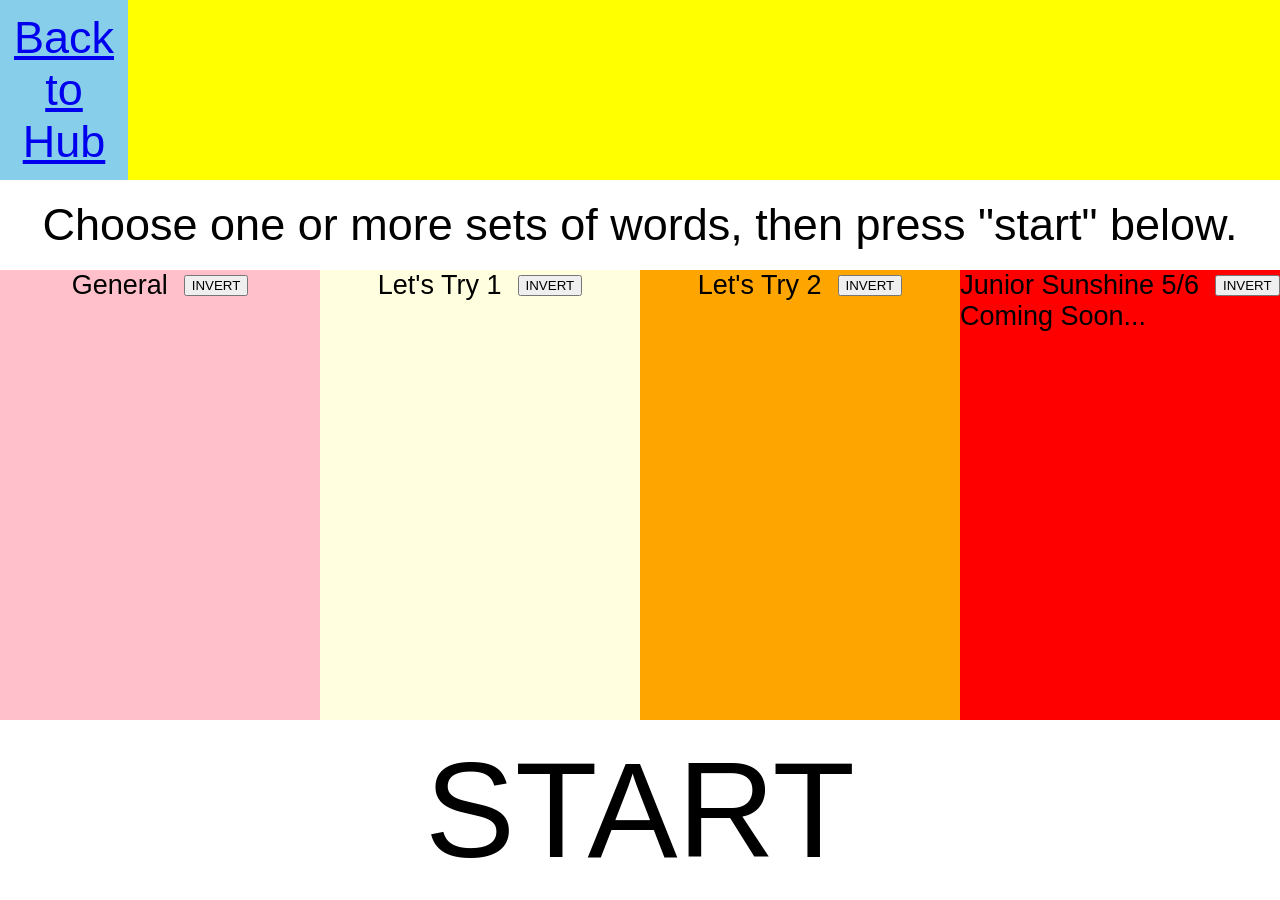
==== index.html @ e416a10a "back() is now called by pointerup" ====
<html>
<head>
	<title>Pointing Game</title>
	<link rel="icon" type="image/png" href="/favicon.png">
	<link rel="stylesheet" href="pointing_game_stylesheet.css">
</head>
<body>
	<div id="menu">
		<div id="top">
			<a id="hub" href="https://nicknameGrape.github.io/smartboard/">
				<div>Back to<br>Hub</div>
			</a>
			<div id="title"></div>
		</div>
		<div id="instructions"><span>Choose one or more sets of words, then press "start" below.</span></div>
		<div id="modules">
			<div class="set"  id="general">
				<span class="setName">
					General
					<button class="invert">INVERT</button>
				</span>
				<div class="setItems"></div>
			</div>
			<div class="set"  id="lets_try_1">
				<span class="setName">
					Let's Try 1
					<button class="invert">INVERT</button>
				</span>
				<div class="setItems"></div>
			</div>
			<div class="set"  id="lets_try_2">
				<span class="setName">
					Let's Try 2
					<button class="invert">INVERT</button>
				</span>
				<div class="setItems"></div>
			</div>
			<div class="set"  id="junior_sunshine_5">
				<span class="setName">
					Junior Sunshine 5/6
					<button class="invert">INVERT</button>
				</span>
				<span><emph>Coming Soon...</emph></span>
			</div>
		</div>
		<div id="start">START</div>
	</div>
	<div id="game">
		<div id="points">
			<div id="back">Back to<br>Menu</div>
			<div id="avg">
				<span style="font-size:1.1em;font-weight:bold">ATTEMPTS:<br>AVG:</span>
				<span style="font-size:.5em">(Tap to Reset)</span>
			</div>
			<div id="total">
				<span style="font-size:.5em">Grand Total</span>
				<span style="font-size:3em;font-weight:bold">0</span>
			</div>
			<div id="toAdd">
				<span style="font-size:3em;font-weight:bold"></span>
			</div>
		</div>
		<div id="hint" style="font-size:2.8em">Tap Here to Start</div>
		<div id="buttons"></div>
	</div>
	<script type="module" src="pointing_game_main.mjs"></script>
</body>
</html>
---- pointing_game_stylesheet.css ----
body {
	margin: 0;
	touch-action: none;
	font-family: sans-serif;
	font-size: 5vh;
}

#menu {
	display: block;
	height: 100%;
	width: 100%;
}

#top {
	height: 20%;
	width: 100%;
	display: flex;
}

#hub {
	height: 100%;
	width: 10%;
	display: flex;
	align-items: center;
	justify-content: center;
	text-align: center;
	background: skyBlue;
}

#title {
	height: 100%;
	width: 90%;
	font-size: 3em;
	display: flex;
	align-items: center;
	justify-content: center;
	background: yellow;
}

#instructions {
	height: 10%;
	width: 100%;
	display: flex;
	justify-content: center;
	align-items: center;
}

#modules {
	height: 50%;
	width: 100%;
	background: lavender;
	display: flex;
	font-size: .6em;
}

.set {
	display: flex;
	flex-direction: column;
	width: 25%;
}

.setName {
	display: flex;
	align-items: center;
	justify-content: center;
	column-gap: 5%;
}

.allNone {
}

.setItems {
	display: flex;
	height: 90%;
	flex-direction: column;
	flex-wrap: wrap;
	row-gap: 1%;
	column-gap: 3%;
}

label {
	background: red;
	font-size: .8em;
}

#general {
	background: pink;
}

#lets_try_1 {
	background: lightYellow;
}

#lets_try_2 {
	background: orange;
}

#junior_sunshine_5 {
	background: red;
}

#junior_sunshine_6 {
	background: purple;
}

#start {
	height: 20%;
	width: 100%;
	display: flex;
	align-items: center;
	justify-content: center;
	font-size: 3em;
}

#game {
	height: 100%;
	width: 100%;
	flex-direction: column;
	display: none;
}

#points {
	height: 20%;
	width: 100%;
	display: flex;
	text-align: center;
}

#back {
	height: 100%;
	width: 10%;
	display: flex;
	align-items: center;
	justify-content: center;
	background: skyBlue;
}

#avg {
	background: pink;
	color: white;
	height: 100%;
	width: 30%;
	display: flex;
	align-items: center;
	justify-content: end;
	flex-direction: column;
}

#total {
	background: purple;
	color: white;
	height: 100%;
	width: 30%;
	display: flex;
	flex-direction: column;
	justify-content: end;
	align-items: center;
}

#toAdd {
	color: purple;
	height: 100%;
	width: 30%;
	display: flex;
	flex-direction: column;
	justify-content: end;
	align-items: center;
}

#hint {
	background: lavender;
	height: 30%;
	width: 100%;
	display: flex;
	align-items: center;
	justify-content: center;
	font-family: serif;
}

#buttons {
	background: yellow;
	height: 50%;
	width: 100%;
	display: grid;
	grid-auto-rows: minmax(0px, auto);
}

.choice {
	background: yellow;
	height: 90%;
	width: 90%;
	object-fit: contain;
	margin: auto;
}
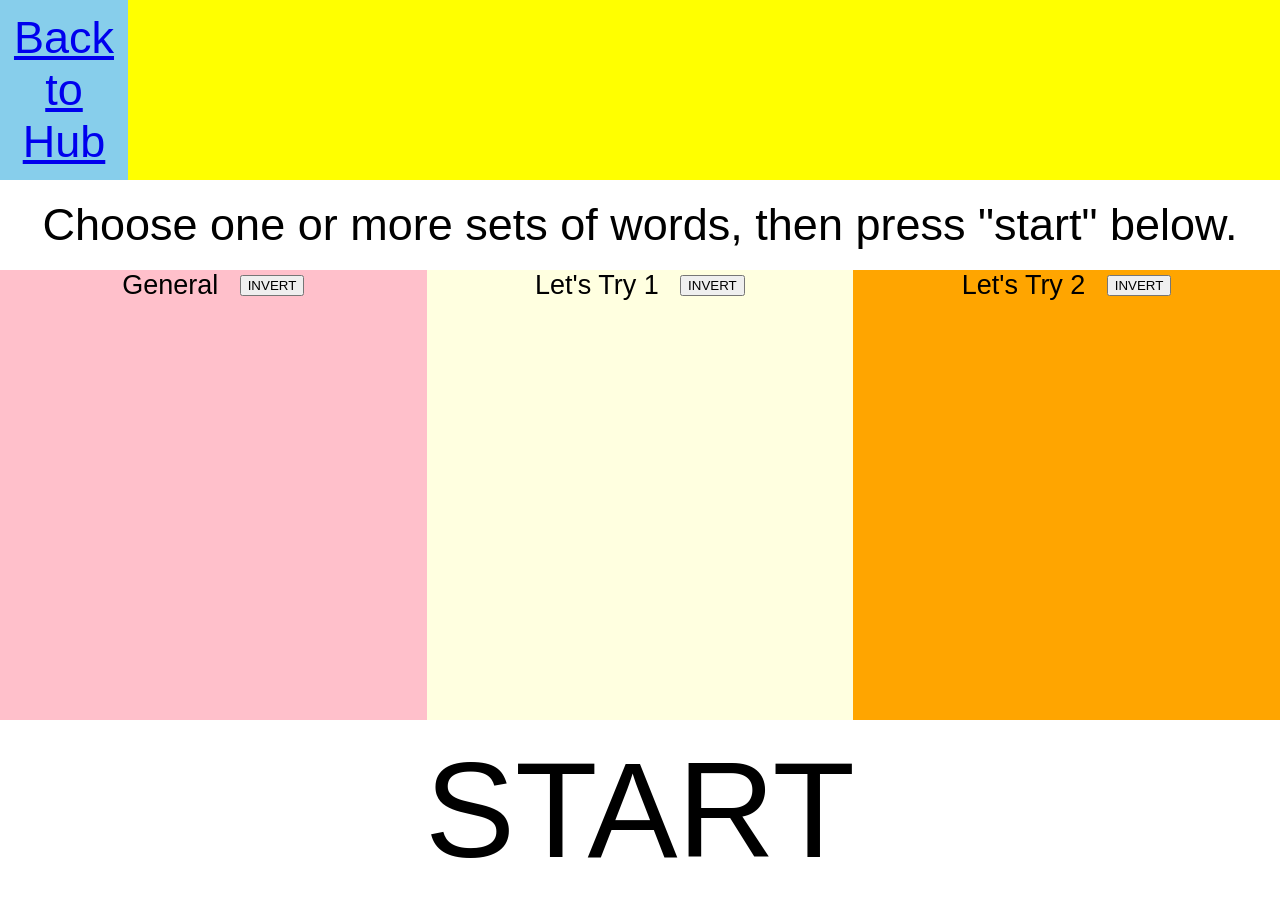
==== commit ac76b477: "more room for menu items" ====
--- a/index.html
+++ b/index.html
@@ -35,6 +35,7 @@
 				</span>
 				<div class="setItems"></div>
 			</div>
+			<!--
 			<div class="set"  id="junior_sunshine_5">
 				<span class="setName">
 					Junior Sunshine 5/6
@@ -42,6 +43,7 @@
 				</span>
 				<span><emph>Coming Soon...</emph></span>
 			</div>
+			--!>
 		</div>
 		<div id="start">START</div>
 	</div>
--- a/pointing_game_stylesheet.css
+++ b/pointing_game_stylesheet.css
@@ -56,7 +56,7 @@
 .set {
 	display: flex;
 	flex-direction: column;
-	width: 25%;
+	width: 33.33%;
 }
 
 .setName {
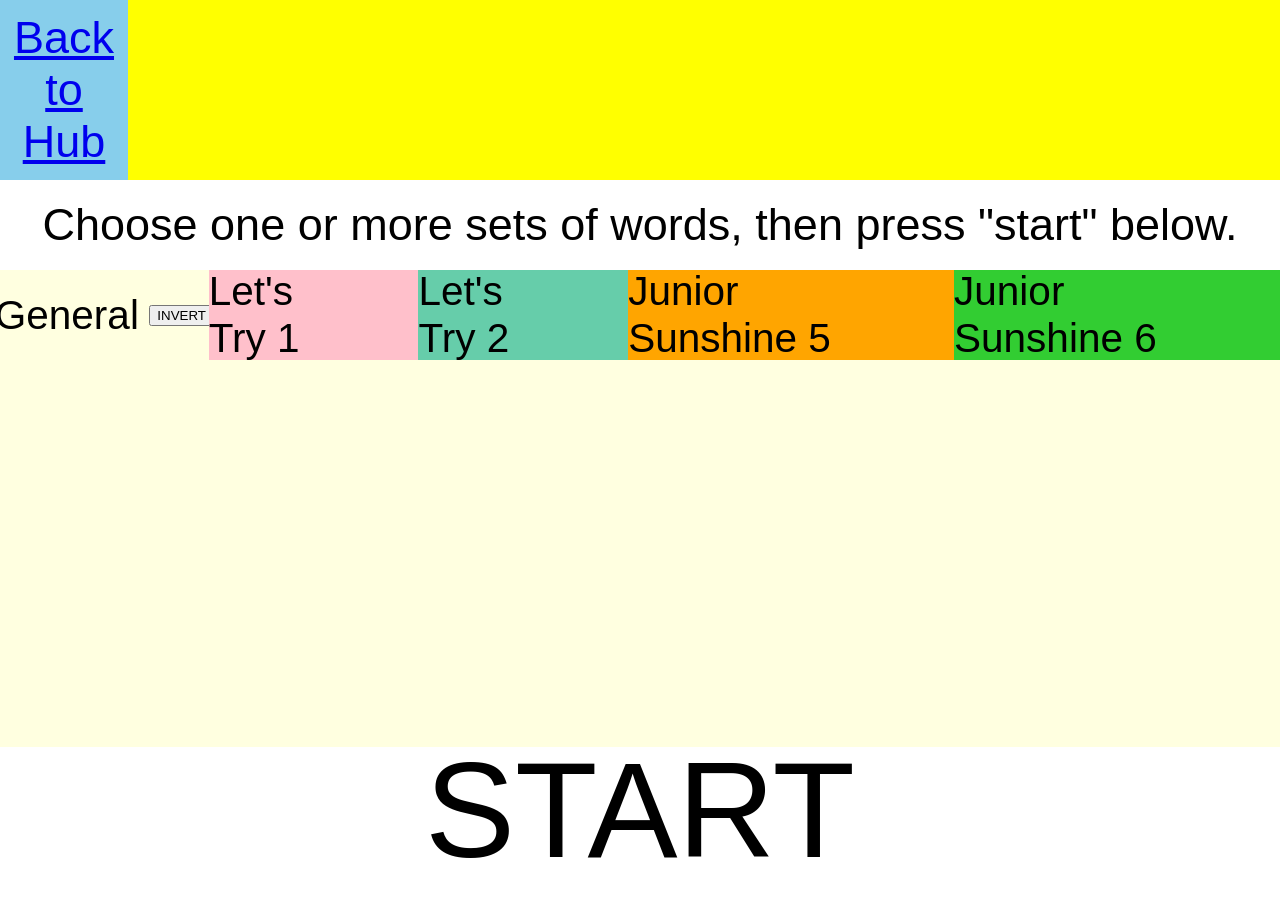
==== commit a0997295: "textbook tabs, google analytics" ====
--- a/index.html
+++ b/index.html
@@ -4,6 +4,15 @@
 	<link rel="icon" type="image/png" href="/favicon.png">
 	<link rel="stylesheet" href="pointing_game_stylesheet.css">
 </head>
+<!-- Google tag (gtag.js) -->
+<script async src="https://www.googletagmanager.com/gtag/js?id=G-C5MPB2T6KH"></script>
+<script>
+	window.dataLayer = window.dataLayer || [];
+	function gtag(){dataLayer.push(arguments);}
+	gtag('js', new Date());
+
+	gtag('config', 'G-C5MPB2T6KH');
+</script>
 <body>
 	<div id="menu">
 		<div id="top">
@@ -13,37 +22,34 @@
 			<div id="title"></div>
 		</div>
 		<div id="instructions"><span>Choose one or more sets of words, then press "start" below.</span></div>
+		<div id="sets">
+			<span class="setName general" id="tab_general">
+				General
+				<button class="invert" style="visibility:visible">INVERT</button>
+			</span>
+			<span class="setName lets_try_1" id="tab_lets_try_1">
+				Let's Try 1
+				<button class="invert">INVERT</button>
+			</span>
+			<span class="setName lets_try_2" id="tab_lets_try_2">
+				Let's Try 2
+				<button class="invert">INVERT</button>
+			</span>
+			<span class="setName junior_sunshine_5" id="tab_junior_sunshine_5">
+				Junior Sunshine 5
+				<button class="invert">INVERT</button>
+			</span>
+			<span class="setName junior_sunshine_6" id="tab_junior_sunshine_6">
+				Junior Sunshine 6
+				<button class="invert">INVERT</button>
+			</span>
+		</div>
 		<div id="modules">
-			<div class="set"  id="general">
-				<span class="setName">
-					General
-					<button class="invert">INVERT</button>
-				</span>
-				<div class="setItems"></div>
-			</div>
-			<div class="set"  id="lets_try_1">
-				<span class="setName">
-					Let's Try 1
-					<button class="invert">INVERT</button>
-				</span>
-				<div class="setItems"></div>
-			</div>
-			<div class="set"  id="lets_try_2">
-				<span class="setName">
-					Let's Try 2
-					<button class="invert">INVERT</button>
-				</span>
-				<div class="setItems"></div>
-			</div>
-			<!--
-			<div class="set"  id="junior_sunshine_5">
-				<span class="setName">
-					Junior Sunshine 5/6
-					<button class="invert">INVERT</button>
-				</span>
-				<span><emph>Coming Soon...</emph></span>
-			</div>
-			--!>
+			<div class="set general" id="general"></div>
+			<div class="set lets_try_1" id="lets_try_1" style="display:none"></div>
+			<div class="set lets_try_2" id="lets_try_2" style="display:none"></div>
+			<div class="set junior_sunshine_5" id="junior_sunshine_5" style="display:none"></div>
+			<div class="set junior_sunshine_6" id="junior_sunshine_6" style="display:none"></div>
 		</div>
 		<div id="start">START</div>
 	</div>
--- a/pointing_game_stylesheet.css
+++ b/pointing_game_stylesheet.css
@@ -45,8 +45,29 @@
 	align-items: center;
 }
 
+#sets {
+	height: 10%;
+	width: 100%;
+	background: lavender;
+	display: flex;
+	font-size: .6em;
+}
+
+.setName {
+	flex: 1 1 auto;
+	display: flex;
+	align-items: center;
+	justify-content: center;
+	column-gap: 5%;
+	font-size: 1.5em;
+}
+
+.invert {
+	visibility: hidden;
+}
+
 #modules {
-	height: 50%;
+	height: 40%;
 	width: 100%;
 	background: lavender;
 	display: flex;
@@ -55,52 +76,42 @@
 
 .set {
 	display: flex;
-	flex-direction: column;
-	width: 33.33%;
-}
-
-.setName {
-	display: flex;
-	align-items: center;
-	justify-content: center;
-	column-gap: 5%;
-}
-
-.allNone {
-}
-
-.setItems {
-	display: flex;
-	height: 90%;
+	height: 100%;
+	width: 100%;
 	flex-direction: column;
 	flex-wrap: wrap;
 	row-gap: 1%;
 	column-gap: 3%;
+	padding: 1em 5% 0 5%;
+}
+
+.set div {
+	flex: 0 0 auto;
+	margin: 5px;
 }
 
 label {
-	background: red;
-	font-size: .8em;
-}
-
-#general {
+	font-size: 1em;
+}
+
+.general {
+	background: lightyellow;
+}
+
+.lets_try_1 {
 	background: pink;
 }
 
-#lets_try_1 {
-	background: lightYellow;
-}
-
-#lets_try_2 {
+.lets_try_2 {
+	background: mediumaquamarine;
+}
+
+.junior_sunshine_5 {
 	background: orange;
 }
 
-#junior_sunshine_5 {
-	background: red;
-}
-
-#junior_sunshine_6 {
-	background: purple;
+.junior_sunshine_6 {
+	background: limegreen;
 }
 
 #start {
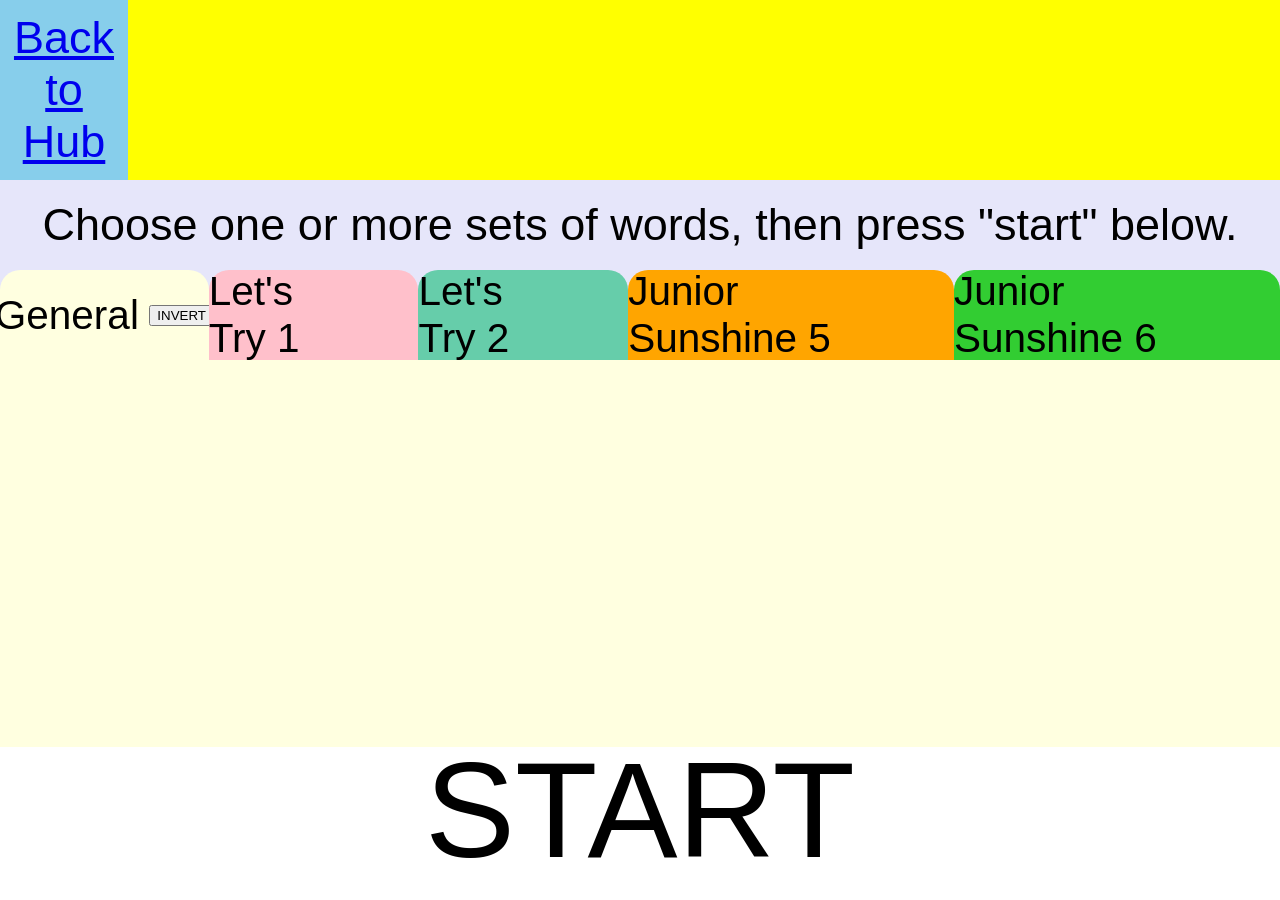
==== commit c09d69f7: "round tabs" ====
--- a/index.html
+++ b/index.html
@@ -51,7 +51,7 @@
 			<div class="set junior_sunshine_5" id="junior_sunshine_5" style="display:none"></div>
 			<div class="set junior_sunshine_6" id="junior_sunshine_6" style="display:none"></div>
 		</div>
-		<div id="start">START</div>
+		<div id="start"><span>START</span></div>
 	</div>
 	<div id="game">
 		<div id="points">
--- a/pointing_game_stylesheet.css
+++ b/pointing_game_stylesheet.css
@@ -40,6 +40,7 @@
 #instructions {
 	height: 10%;
 	width: 100%;
+	background: lavender;
 	display: flex;
 	justify-content: center;
 	align-items: center;
@@ -60,6 +61,8 @@
 	justify-content: center;
 	column-gap: 5%;
 	font-size: 1.5em;
+	border-top-left-radius: 20px;
+	border-top-right-radius: 20px;
 }
 
 .invert {
@@ -118,9 +121,9 @@
 	height: 20%;
 	width: 100%;
 	display: flex;
-	align-items: center;
-	justify-content: center;
 	font-size: 3em;
+	align-items: center;
+	justify-content: center;
 }
 
 #game {
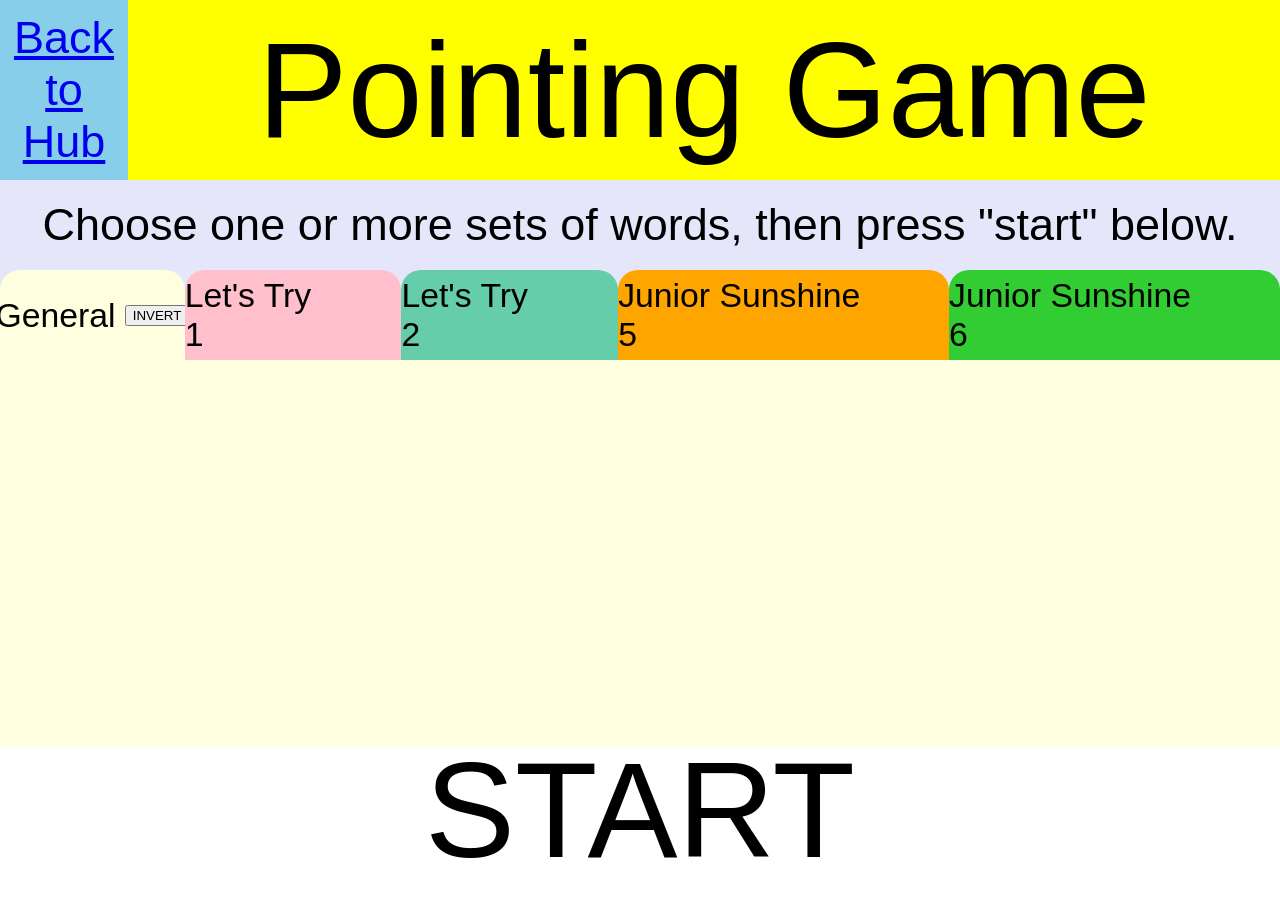
==== commit 2d691b49: "world attractions module; japanese attractions module; persistent tabs and checkboxes with localStor" ====
--- a/index.html
+++ b/index.html
@@ -19,7 +19,7 @@
 			<a id="hub" href="https://nicknameGrape.github.io/smartboard/">
 				<div>Back to<br>Hub</div>
 			</a>
-			<div id="title"></div>
+			<div id="title">Pointing Game</div>
 		</div>
 		<div id="instructions"><span>Choose one or more sets of words, then press "start" below.</span></div>
 		<div id="sets">
--- a/pointing_game_stylesheet.css
+++ b/pointing_game_stylesheet.css
@@ -51,7 +51,7 @@
 	width: 100%;
 	background: lavender;
 	display: flex;
-	font-size: .6em;
+	font-size: .5em;
 }
 
 .setName {
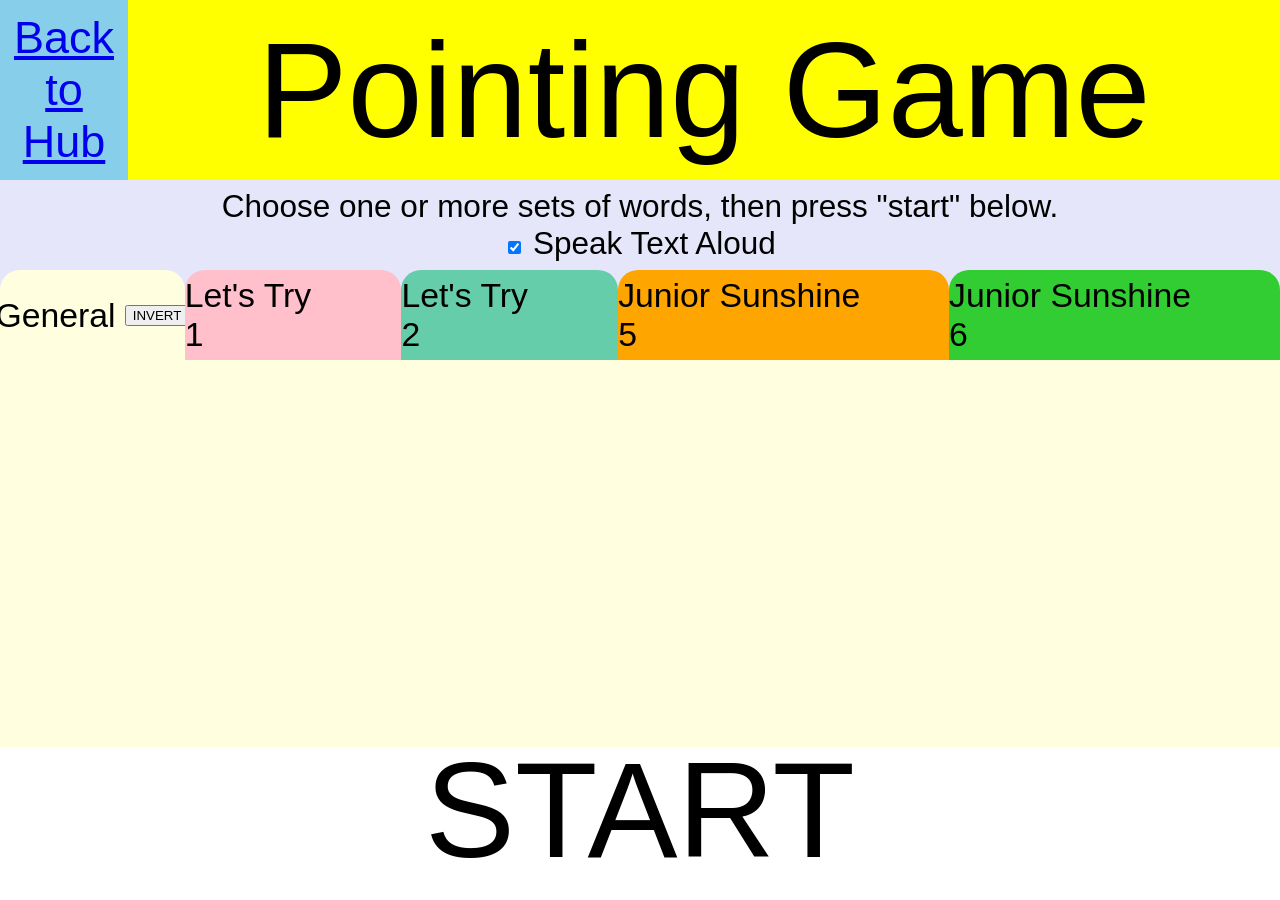
==== commit 6d80c98b: "add option speak aloud" ====
--- a/index.html
+++ b/index.html
@@ -21,7 +21,13 @@
 			</a>
 			<div id="title">Pointing Game</div>
 		</div>
-		<div id="instructions"><span>Choose one or more sets of words, then press "start" below.</span></div>
+		<div id="instructions">
+			<span>Choose one or more sets of words, then press "start" below.</span>
+			<span>
+				<input type="checkbox" id="inputSpeak" name="speak" checked/>
+				<label for="inputSpeak">Speak Text Aloud</label>
+			</span>
+		</div>
 		<div id="sets">
 			<span class="setName general" id="tab_general">
 				General
@@ -62,7 +68,8 @@
 			</div>
 			<div id="total">
 				<span style="font-size:.5em">Grand Total</span>
-				<span style="font-size:3em;font-weight:bold">0</span>
+				<span style="font-size:2.5em;font-weight:bold">0</span>
+				<span style="font-size:.5em">(Tap to Reset)</span>
 			</div>
 			<div id="toAdd">
 				<span style="font-size:3em;font-weight:bold"></span>
--- a/pointing_game_stylesheet.css
+++ b/pointing_game_stylesheet.css
@@ -3,6 +3,8 @@
 	touch-action: none;
 	font-family: sans-serif;
 	font-size: 5vh;
+	caret-color: transparent;
+	user-select: none;
 }
 
 #menu {
@@ -42,8 +44,10 @@
 	width: 100%;
 	background: lavender;
 	display: flex;
-	justify-content: center;
-	align-items: center;
+	flex-direction: column;
+	justify-content: center;
+	align-items: center;
+	font-size: .7em;
 }
 
 #sets {
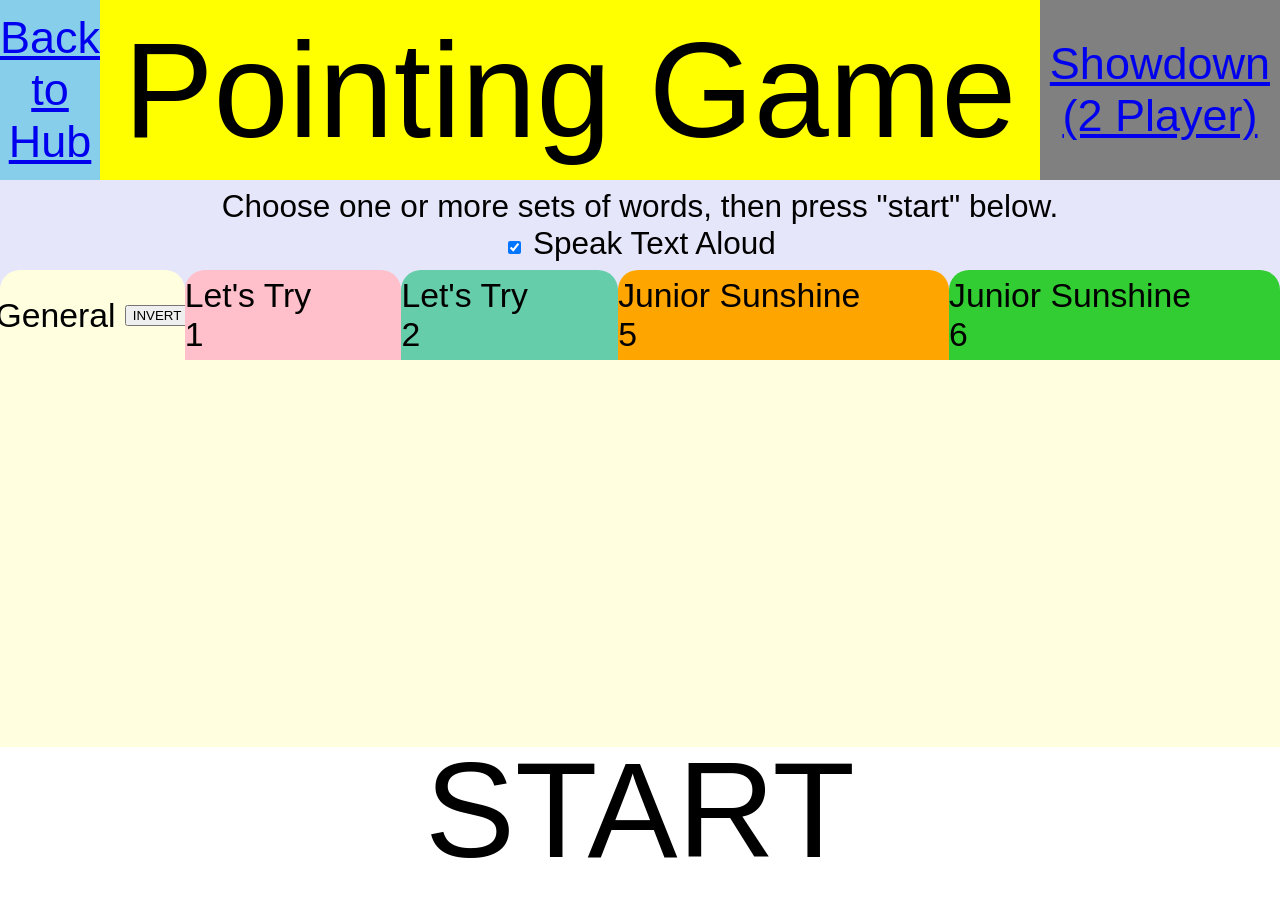
==== commit 1eb27bfe: "add pointing_game_showdown" ====
--- a/index.html
+++ b/index.html
@@ -20,6 +20,7 @@
 				<div>Back to<br>Hub</div>
 			</a>
 			<div id="title">Pointing Game</div>
+			<a href="pointing_game_showdown.html" id="showdown">Showdown<br>(2 Player)</a>
 		</div>
 		<div id="instructions">
 			<span>Choose one or more sets of words, then press "start" below.</span>
--- a/pointing_game_stylesheet.css
+++ b/pointing_game_stylesheet.css
@@ -31,12 +31,22 @@
 
 #title {
 	height: 100%;
-	width: 90%;
+	width: 100%;
 	font-size: 3em;
 	display: flex;
 	align-items: center;
 	justify-content: center;
 	background: yellow;
+}
+
+#showdown {
+	display: flex;
+	align-items: center;
+	justify-content: center;
+	background: gray;
+	font-size: 1em;
+	padding: 10px;
+	text-align: center;
 }
 
 #instructions {
